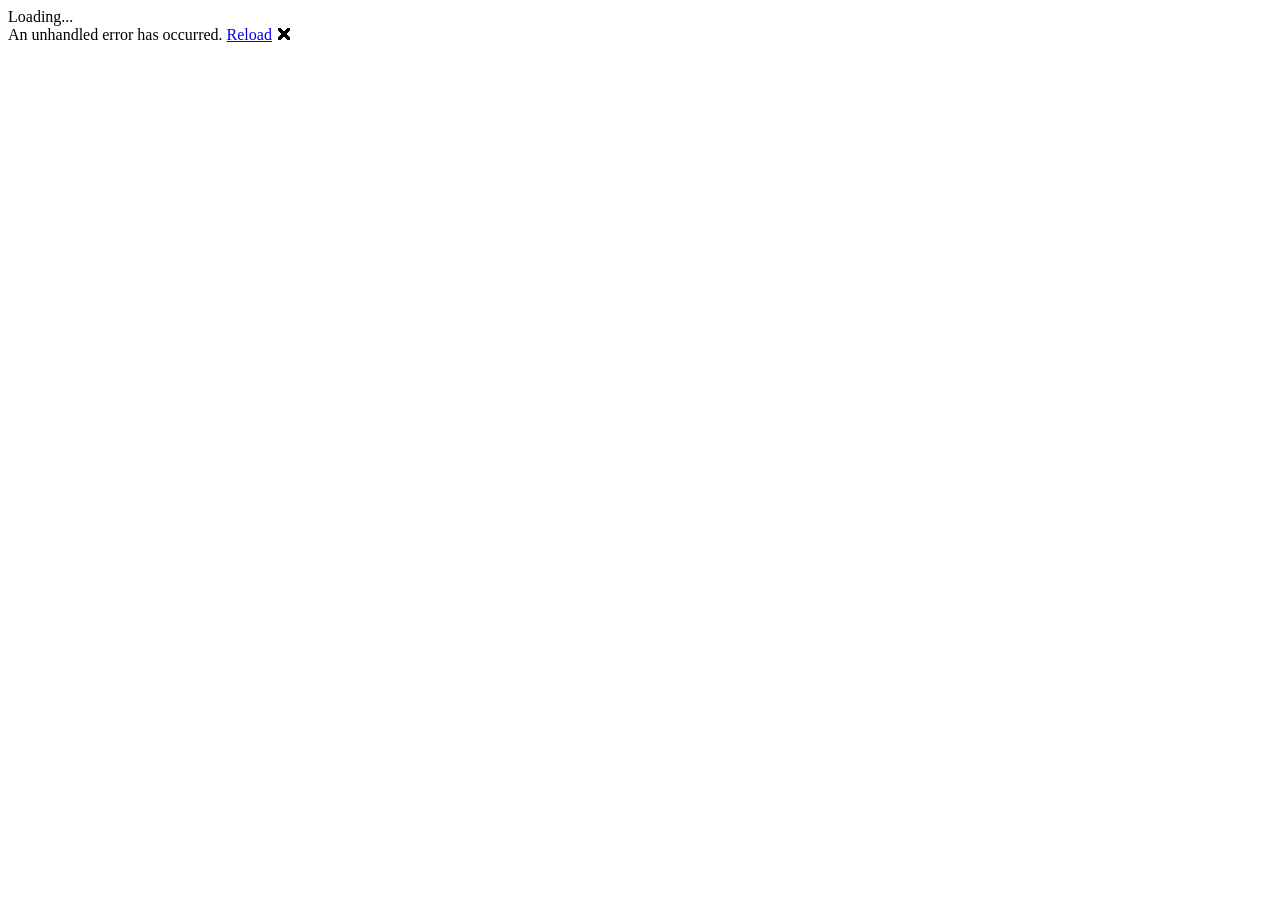
==== VIGOR/VIGOR.MAUI/wwwroot/index.html @ 8840f053 "feat: Implement initial user authentication and establish core multi-platform (MAUI/Web) application" ====
<!DOCTYPE html>
<html lang="en">

<head>
    <meta charset="utf-8" />
    <meta name="viewport"
        content="width=device-width, initial-scale=1.0, maximum-scale=1.0, user-scalable=no, viewport-fit=cover" />
    <title>VIGOR.MAUI</title>
    <base href="/" />
    <link rel="stylesheet" href="_content/VIGOR.Shared/lib/bootstrap/dist/css/bootstrap.min.css" />
    <link rel="stylesheet" href="_content/VIGOR.Shared/app.css" />
    <link rel="stylesheet" href="app.css" />
    <link rel="stylesheet" href="VIGOR.MAUI.styles.css" />
    <link rel="icon" type="image/png" href="_content/VIGOR.Shared/favicon.png" />
</head>

<body>

    <div class="status-bar-safe-area"></div>

    <div id="app">Loading...</div>

    <div id="blazor-error-ui" data-nosnippet>
        An unhandled error has occurred.
        <a href="." class="reload">Reload</a>
        <span class="dismiss">🗙</span>
    </div>

    <div id="debug-console"
        style="position: fixed; bottom: 0; left: 0; right: 0; height: 40vh; background: black; color: lime; z-index: 9999; overflow: auto; padding: 10px; font-family: monospace; display: none; font-size: 12px; opacity: 0.9;">
        <strong>WEBVIEW CONSOLE</strong><br />
    </div>

    <script>
        const debugConsole = document.getElementById('debug-console');
        const errorUi = document.getElementById('blazor-error-ui');

        function logToScreen(level, color, args) {
            debugConsole.style.display = 'block';
            const msg = Array.from(args).map(a => typeof a === 'object' ? JSON.stringify(a) : a).join(' ');
            debugConsole.innerHTML += '<div style="color:' + color + '; border-bottom: 1px solid #333; padding: 4px 0;">[' + level + '] ' + msg + '</div>';

            if (level === 'ERROR' || level === 'UNCAUGHT') {
                errorUi.style.display = 'block';
                const errSpan = document.createElement('div');
                errSpan.style.color = '#ffaaaa';
                errSpan.style.marginTop = '10px';
                errSpan.innerText = msg;
                errorUi.appendChild(errSpan);
            }
        }

        const oldError = console.error;
        console.error = function () {
            oldError.apply(console, arguments);
            logToScreen('ERROR', '#ff5555', arguments);
        };

        const oldWarn = console.warn;
        console.warn = function () { oldWarn.apply(console, arguments); logToScreen('WARN', 'yellow', arguments); };

        const oldLog = console.log;
        console.log = function () { oldLog.apply(console, arguments); logToScreen('LOG', 'lightgray', arguments); };

        window.onerror = function (message, source, lineno, colno, error) {
            logToScreen('UNCAUGHT', '#ff5555', [message, error ? error.stack : '']);
        };

        // Let's find out EXACTLY what shows the error UI
        const observer = new MutationObserver((mutations) => {
            mutations.forEach((mutation) => {
                if (mutation.attributeName === 'style' && errorUi.style.display === 'block') {
                    // It just got shown!
                    const stack = new Error().stack;
                    logToScreen('ERROR_TRIGGER', '#ff00ff', ['blazor-error-ui was shown! Stack:', stack]);
                    alert("The error UI was triggered! Stack trace: \n" + stack);
                }
            });
        });
        observer.observe(errorUi, { attributes: true });
    </script>

    <script src="_framework/blazor.webview.js" autostart="false"></script>
</body>

</html>
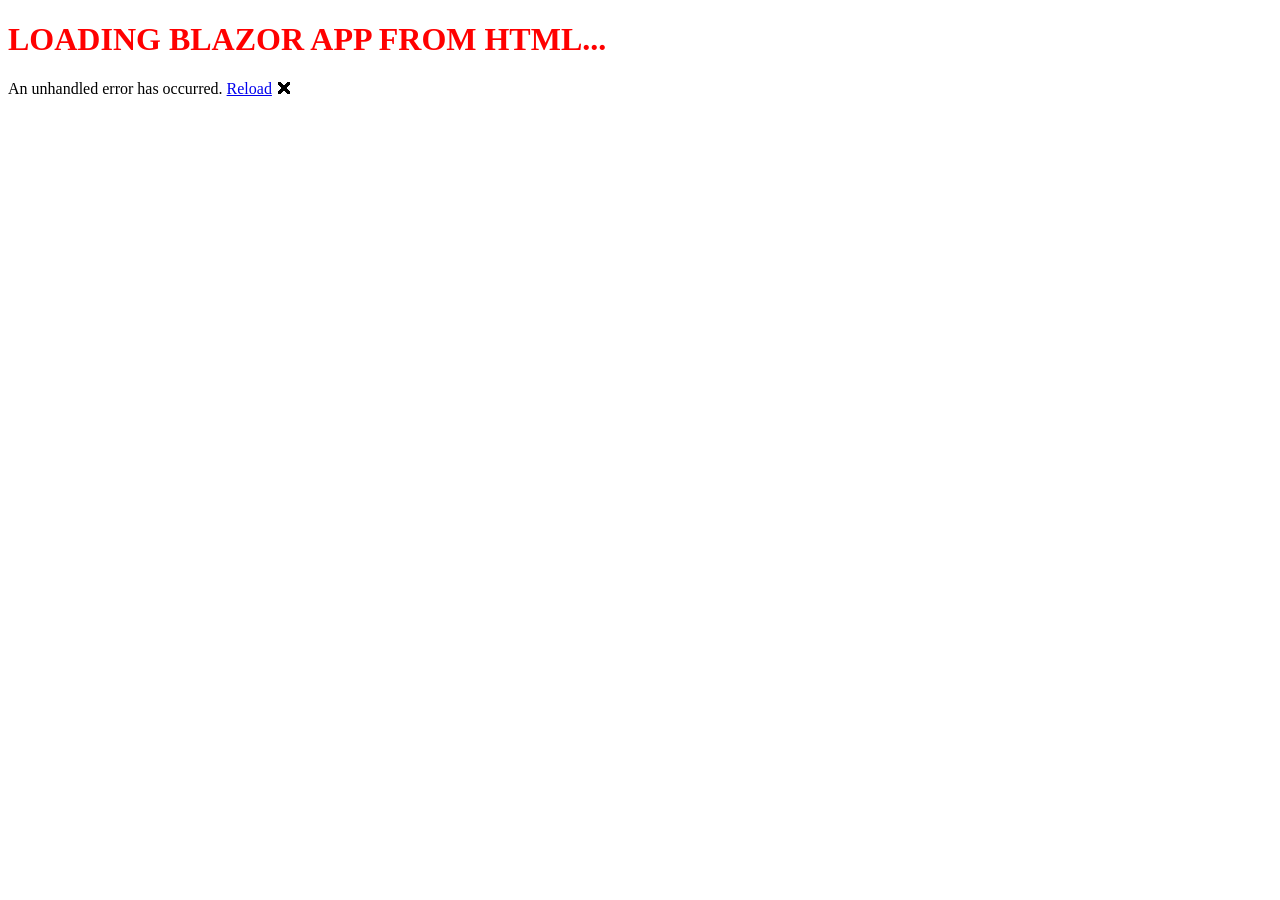
==== commit e827ace1: "Ryddet op i zip filer, fjernet alle zip og opdateret filer uden zip" ====
--- a/VIGOR/VIGOR.MAUI/wwwroot/index.html
+++ b/VIGOR/VIGOR.MAUI/wwwroot/index.html
@@ -18,7 +18,7 @@
 
     <div class="status-bar-safe-area"></div>
 
-    <div id="app">Loading...</div>
+    <div id="app"><h1 style="color:red">LOADING BLAZOR APP FROM HTML...</h1></div>
 
     <div id="blazor-error-ui" data-nosnippet>
         An unhandled error has occurred.
@@ -80,7 +80,7 @@
         observer.observe(errorUi, { attributes: true });
     </script>
 
-    <script src="_framework/blazor.webview.js" autostart="false"></script>
+    <script src="_framework/blazor.webview.js"></script>
 </body>
 
 </html>
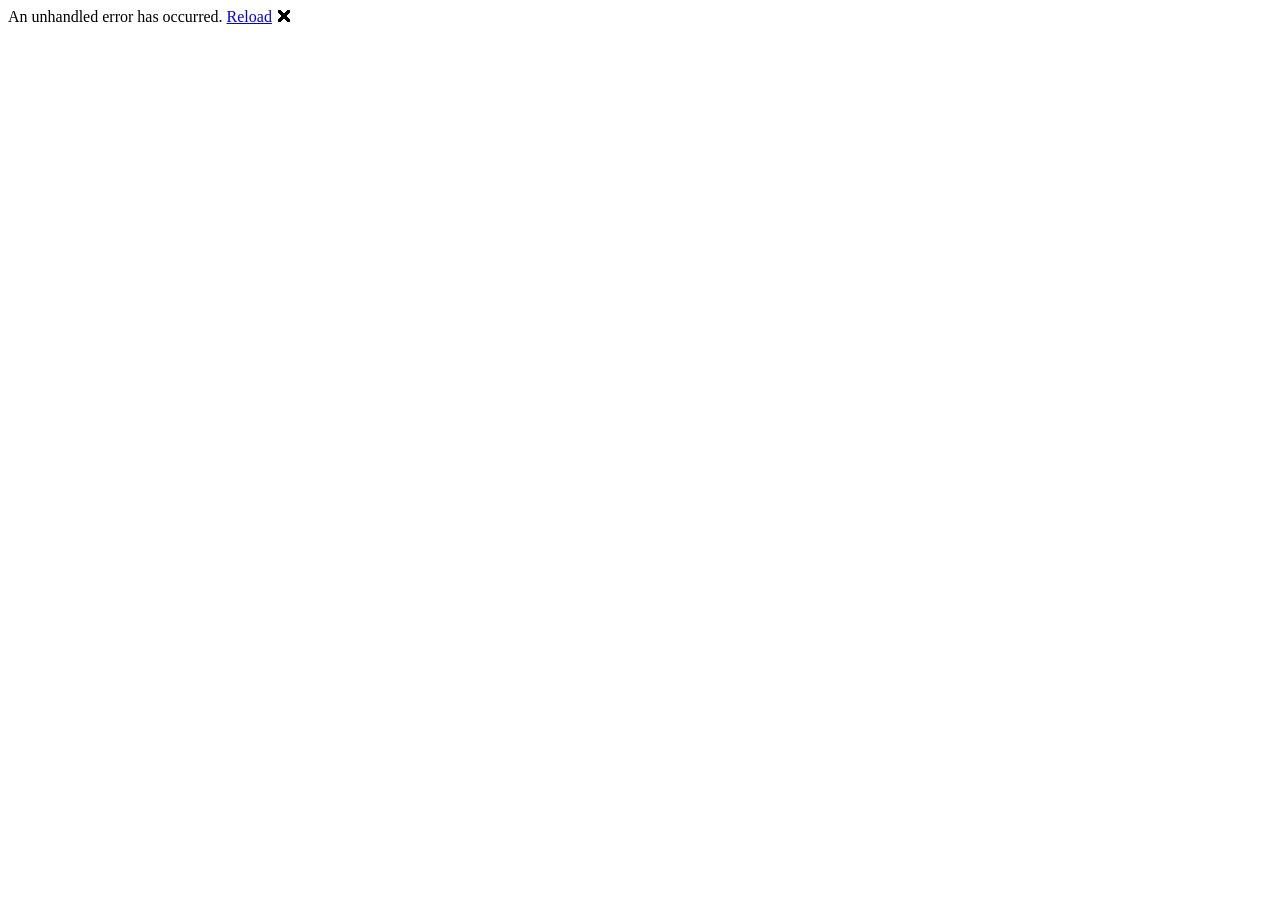
==== commit b6b06e08: "Final commit før aflevering: Afsluttende rettelser og opdateringer" ====
--- a/VIGOR/VIGOR.MAUI/wwwroot/index.html
+++ b/VIGOR/VIGOR.MAUI/wwwroot/index.html
@@ -5,20 +5,67 @@
     <meta charset="utf-8" />
     <meta name="viewport"
         content="width=device-width, initial-scale=1.0, maximum-scale=1.0, user-scalable=no, viewport-fit=cover" />
-    <title>VIGOR.MAUI</title>
+    <title>VIGOR</title>
     <base href="/" />
     <link rel="stylesheet" href="_content/VIGOR.Shared/lib/bootstrap/dist/css/bootstrap.min.css" />
     <link rel="stylesheet" href="_content/VIGOR.Shared/app.css" />
     <link rel="stylesheet" href="app.css" />
     <link rel="stylesheet" href="VIGOR.MAUI.styles.css" />
-    <link rel="icon" type="image/png" href="_content/VIGOR.Shared/favicon.png" />
+    <link rel="icon" type="image/svg+xml" href="branding/VigorLogo.svg" />
+
+    <style>
+        .vigor-splash {
+            position: fixed;
+            inset: 0;
+            z-index: 2147483000;
+            display: grid;
+            place-items: center;
+            overflow: hidden;
+            background: #dbeaf8;
+            opacity: 1;
+            transition: opacity 320ms ease, visibility 320ms ease;
+        }
+
+        .vigor-splash.is-hidden {
+            opacity: 0;
+            visibility: hidden;
+            pointer-events: none;
+        }
+
+        .vigor-splash img {
+            width: 100%;
+            height: 100%;
+            object-fit: cover;
+            display: block;
+        }
+
+        .vigor-splash-status {
+            position: fixed;
+            bottom: 34px;
+            left: 50%;
+            transform: translateX(-50%);
+            padding: 10px 18px;
+            border-radius: 999px;
+            color: rgba(4, 30, 66, 0.88);
+            background: rgba(255, 255, 255, 0.72);
+            border: 1px solid rgba(255, 255, 255, 0.82);
+            box-shadow: 0 14px 40px rgba(4, 30, 66, 0.16);
+            font: 700 0.9rem/1.1 "Segoe UI", Arial, Helvetica, sans-serif;
+            backdrop-filter: blur(14px);
+        }
+    </style>
 </head>
 
 <body>
 
     <div class="status-bar-safe-area"></div>
 
-    <div id="app"><h1 style="color:red">LOADING BLAZOR APP FROM HTML...</h1></div>
+    <div id="vigor-splash" class="vigor-splash" aria-label="VIGOR starter">
+        <img src="branding/VigorSplashScreen.png" alt="VIGOR – Visual Integrated Governance &amp; Overlap Registry" />
+        <div class="vigor-splash-status">Starter VIGOR...</div>
+    </div>
+
+    <div id="app" aria-live="polite"></div>
 
     <div id="blazor-error-ui" data-nosnippet>
         An unhandled error has occurred.
@@ -80,6 +127,18 @@
         observer.observe(errorUi, { attributes: true });
     </script>
 
+    <script>
+        window.addEventListener('load', function () {
+            window.setTimeout(function () {
+                const splash = document.getElementById('vigor-splash');
+                if (splash) {
+                    splash.classList.add('is-hidden');
+                    window.setTimeout(function () { splash.remove(); }, 380);
+                }
+            }, 1000);
+        });
+    </script>
+
     <script src="_framework/blazor.webview.js"></script>
 </body>
 
--- a/VIGOR/VIGOR.MAUI/wwwroot/app.css
+++ b/VIGOR/VIGOR.MAUI/wwwroot/app.css
@@ -0,0 +1,142 @@
+html, body { margin:0; padding:0; }
+#blazor-error-ui { background: #fff3cd; bottom: 0; box-shadow: 0 -1px 2px rgba(0,0,0,.2); display: none; left: 0; padding: .6rem 1.25rem; position: fixed; width: 100%; z-index: 1000; }
+#blazor-error-ui .dismiss { cursor: pointer; position: absolute; right: .75rem; top: .5rem; }
+
+/* VIGOR UI REDESIGN V2 - shared application styling */
+:root {
+    --vigor-navy-950:#061a34;
+    --vigor-navy-900:#08254a;
+    --vigor-navy-800:#0b3569;
+    --vigor-navy-700:#104b86;
+    --vigor-blue-100:#eaf3fb;
+    --vigor-blue-200:#d5e6f4;
+    --vigor-ink:#09213f;
+    --vigor-muted:#5d7089;
+    --vigor-line:rgba(9,33,63,.14);
+    --vigor-panel:rgba(255,255,255,.88);
+    --vigor-panel-strong:rgba(255,255,255,.96);
+    --vigor-shadow:0 18px 45px rgba(5,24,50,.18);
+    --vigor-radius-xl:28px;
+    --vigor-radius-lg:20px;
+    --vigor-radius-md:14px;
+    --vigor-green:#2fac5a;
+    --vigor-yellow:#f5a913;
+    --vigor-red:#dc3a3a;
+}
+*{box-sizing:border-box} html,body{margin:0;min-height:100%;font-family:"Segoe UI",system-ui,-apple-system,BlinkMacSystemFont,Arial,sans-serif;color:var(--vigor-ink);background:#dcebf8} a{color:var(--vigor-navy-700)}
+.vigor-auth-content{min-height:100vh}.vigor-shell{min-height:100vh;width:100%;display:grid;grid-template-columns:278px minmax(0,1fr);gap:18px;padding:18px;background:linear-gradient(90deg,rgba(7,27,54,.28),rgba(255,255,255,.72) 34%,rgba(255,255,255,.82) 68%,rgba(7,27,54,.18)),linear-gradient(180deg,rgba(255,255,255,.78),rgba(218,234,248,.76)),url('/branding/VigorBostedBackground.png') center/cover no-repeat,url('/branding/VigorSplashScreen.png') center/cover no-repeat}.vigor-sidebar{min-height:0;border:1px solid rgba(255,255,255,.72);border-radius:var(--vigor-radius-xl);background:rgba(255,255,255,.78);box-shadow:var(--vigor-shadow);backdrop-filter:blur(18px) saturate(1.12);padding:22px;display:flex;flex-direction:column;gap:16px}.vigor-sidebar-brand{display:flex;align-items:center;gap:12px;padding-bottom:14px;border-bottom:1px solid var(--vigor-line)}.vigor-sidebar-brand img{width:58px;height:58px;object-fit:contain}.vigor-sidebar-brand strong{display:block;color:var(--vigor-navy-900);font-size:1.28rem;letter-spacing:.16em;font-weight:950;line-height:1}.vigor-sidebar-brand span{display:block;margin-top:5px;color:#2f4e6d;font-size:.72rem;font-weight:700;line-height:1.25}.vigor-sidebar-divider{display:none}.vigor-menu-label{color:var(--vigor-muted);font-size:.76rem;letter-spacing:.16em;text-transform:uppercase;font-weight:950}.vigor-nav{display:flex;flex-direction:column;gap:10px}.vigor-nav-link{min-height:48px;display:flex!important;align-items:center;gap:12px;padding:0 16px;border-radius:16px;text-decoration:none;color:var(--vigor-ink);background:rgba(255,255,255,.64);border:1px solid rgba(6,43,95,.10);font-weight:850;box-shadow:0 8px 24px rgba(6,43,95,.07)}.vigor-nav-link.active{color:#fff;background:linear-gradient(135deg,var(--vigor-navy-900),var(--vigor-navy-700));box-shadow:0 14px 34px rgba(6,43,95,.28)}.vigor-nav-link span{width:18px;text-align:center}.nav-alert-dot{margin-left:auto;min-width:24px;height:24px;border-radius:999px;display:grid;place-items:center;background:var(--vigor-yellow);color:#fff;font-style:normal;font-size:.78rem}.vigor-sidebar-spacer{flex:1}.vigor-sidebar-user{border-radius:18px;padding:16px;background:rgba(255,255,255,.76);border:1px solid rgba(6,43,95,.12);color:var(--vigor-muted);font-size:.88rem;font-weight:720;line-height:1.45;box-shadow:0 8px 26px rgba(6,43,95,.08)}.vigor-sidebar-user strong{display:block;color:var(--vigor-ink);font-weight:950}.vigor-sidebar-user span{display:block}.vigor-logout{height:42px;border:0;border-radius:14px;background:rgba(255,255,255,.92);color:var(--vigor-navy-900);font-weight:950}.vigor-version{color:var(--vigor-muted);font-size:.82rem}.vigor-content{min-width:0;min-height:0;overflow:auto}.vigor-page{min-height:100%;display:flex;flex-direction:column;gap:16px}.vigor-page-hero{display:grid;grid-template-columns:minmax(0,1fr) auto;gap:18px;align-items:center;border-radius:var(--vigor-radius-xl);border:1px solid rgba(255,255,255,.72);background:rgba(255,255,255,.86);box-shadow:var(--vigor-shadow);backdrop-filter:blur(18px) saturate(1.12);padding:22px 24px}.vigor-page-hero.compact{padding:20px 22px}.vigor-eyebrow{display:inline-flex;align-items:center;gap:9px;margin-bottom:8px;color:var(--vigor-navy-700);font-size:.74rem;text-transform:uppercase;letter-spacing:.13em;font-weight:950}.vigor-eyebrow:before{content:"";width:10px;height:10px;border-radius:50%;background:var(--vigor-green);box-shadow:0 0 0 5px rgba(47,172,90,.13)}.vigor-page-hero h1{margin:0;color:var(--vigor-navy-950);font-size:clamp(2rem,3vw,3.7rem);line-height:.95;letter-spacing:-.055em;font-weight:950}.vigor-page-hero p,.vigor-panel-head p{margin:8px 0 0;color:var(--vigor-muted);font-weight:720;line-height:1.4}.vigor-context-pills,.vigor-mini-statuses{display:flex;flex-wrap:wrap;gap:10px;justify-content:flex-end}.vigor-pill,.vigor-mini-statuses span{display:inline-flex;align-items:center;gap:7px;height:38px;padding:0 14px;border:1px solid var(--vigor-line);border-radius:999px;background:rgba(255,255,255,.80);color:#314864;font-size:.86rem;font-weight:850;white-space:nowrap}.vigor-pill strong{color:var(--vigor-navy-900)}.vigor-panel{border:1px solid rgba(255,255,255,.78);border-radius:var(--vigor-radius-xl);background:var(--vigor-panel);box-shadow:var(--vigor-shadow);backdrop-filter:blur(18px) saturate(1.1);padding:22px;min-width:0}.vigor-panel-head{display:flex;align-items:flex-start;justify-content:space-between;gap:18px;margin-bottom:18px}.vigor-panel-head h2{margin:0 0 4px;color:var(--vigor-navy-950);font-size:1.32rem;font-weight:950;letter-spacing:-.03em}.vigor-two-column{display:grid;grid-template-columns:minmax(0,1fr) minmax(300px,380px);gap:18px;align-items:start}.vigor-left-stack,.vigor-right-stack{display:flex;flex-direction:column;gap:18px;min-width:0}.vigor-metrics{display:grid;grid-template-columns:repeat(4,minmax(0,1fr));gap:14px}.vigor-metric-card{min-height:118px;display:block;text-decoration:none;border:1px solid var(--vigor-line);border-radius:20px;padding:18px;background:linear-gradient(160deg,rgba(255,255,255,.92),rgba(239,246,253,.88));box-shadow:0 10px 28px rgba(6,43,95,.08);color:var(--vigor-ink);position:relative;overflow:hidden}.vigor-metric-card:after{content:"";position:absolute;right:-30px;top:-40px;width:110px;height:110px;border-radius:50%;background:rgba(8,37,74,.08)}.vigor-metric-card span,.vigor-action small{display:block;color:var(--vigor-muted);font-size:.82rem;font-weight:850}.vigor-metric-card strong{display:block;margin:8px 0;color:var(--vigor-navy-900);font-size:1.7rem;font-weight:950;letter-spacing:-.04em}.vigor-metric-card small{color:var(--vigor-muted);font-weight:700}.vigor-metric-card.important{outline:3px solid rgba(245,169,19,.18)}.vigor-action-grid{display:grid;grid-template-columns:repeat(2,minmax(0,1fr));gap:14px}.vigor-action{display:flex;gap:14px;align-items:flex-start;text-decoration:none;color:var(--vigor-ink);border:1px solid var(--vigor-line);border-radius:20px;background:rgba(255,255,255,.78);padding:18px;box-shadow:0 10px 28px rgba(6,43,95,.08)}.vigor-action span:first-child{width:42px;height:42px;border-radius:14px;background:rgba(8,37,74,.08);display:grid;place-items:center;color:var(--vigor-navy-900);font-weight:950}.vigor-action strong{display:block}.vigor-action.primary{background:linear-gradient(135deg,var(--vigor-navy-900),var(--vigor-navy-700));color:#fff}.vigor-action.primary small{color:rgba(255,255,255,.82)}.vigor-action-list,.vigor-info-list{display:grid;gap:10px}.vigor-action-list a,.vigor-info-list div{display:flex;align-items:center;gap:10px;text-decoration:none;border:1px solid var(--vigor-line);border-radius:16px;background:rgba(255,255,255,.74);padding:13px 14px;color:var(--vigor-ink);font-weight:850}.vigor-dot{width:10px;height:10px;border-radius:50%;display:inline-block;flex:0 0 auto}.status-green,.vigor-dot.status-green{background:var(--vigor-green)}.status-yellow,.vigor-dot.status-yellow{background:var(--vigor-yellow)}.status-red,.vigor-dot.status-red{background:var(--vigor-red)}.vigor-flow-grid{display:grid;grid-template-columns:repeat(3,minmax(0,1fr));gap:14px}.vigor-flow-card{display:block;text-decoration:none;border:1px solid var(--vigor-line);border-radius:18px;background:rgba(255,255,255,.76);padding:18px;color:var(--vigor-ink)}.vigor-flow-card strong{display:block;margin-bottom:6px}.vigor-flow-card span{color:var(--vigor-muted);font-weight:700}.vigor-shift-inline{display:grid;grid-template-columns:repeat(3,1fr);gap:10px}.vigor-shift-inline a{height:50px;display:grid;place-items:center;border-radius:16px;border:1px solid var(--vigor-line);background:rgba(255,255,255,.84);color:var(--vigor-ink);text-decoration:none;font-weight:950}.vigor-shift-inline a.active{background:var(--vigor-navy-900);color:#fff}.vigor-primary-button,.vigor-secondary-button,.vigor-danger-button{border:0;border-radius:14px;min-height:42px;padding:0 16px;display:inline-flex;align-items:center;justify-content:center;text-decoration:none;font-weight:950;white-space:nowrap}.vigor-primary-button{background:linear-gradient(135deg,var(--vigor-navy-900),var(--vigor-navy-700));color:#fff!important;box-shadow:0 12px 28px rgba(6,43,95,.22)}.vigor-secondary-button{background:rgba(255,255,255,.86);color:var(--vigor-navy-900);border:1px solid var(--vigor-line)}.vigor-danger-button{background:rgba(220,58,58,.10);color:#b32121;border:1px solid rgba(220,58,58,.22)}.vigor-alert{border-radius:18px;padding:14px 16px;border:1px solid var(--vigor-line);background:rgba(255,255,255,.86);font-weight:750}.vigor-alert.danger{border-left:7px solid var(--vigor-red)}.vigor-alert.warning{border-left:7px solid var(--vigor-yellow)}.vigor-alert.success{border-left:7px solid var(--vigor-green)}.vigor-alert.info{border-left:7px solid var(--vigor-navy-700)}.vigor-toolbar{display:grid;grid-template-columns:minmax(0,1fr) auto;gap:14px}.vigor-search-box{display:grid;grid-template-columns:auto minmax(0,1fr);gap:12px;align-items:center;padding:14px 16px;border-radius:22px;border:1px solid var(--vigor-line);background:rgba(255,255,255,.88);box-shadow:0 12px 34px rgba(6,43,95,.10)}.vigor-search-box>span{width:36px;height:36px;display:grid;place-items:center;border-radius:999px;background:rgba(6,43,95,.09);font-weight:950}.vigor-search-box label,.vigor-vertical-form label,.vigor-form-grid label{display:block;margin-bottom:5px;color:var(--vigor-muted);font-size:.76rem;text-transform:uppercase;letter-spacing:.1em;font-weight:950}.vigor-search-box input,.vigor-vertical-form .form-control,.vigor-vertical-form .form-select,.vigor-form-grid .form-control,.vigor-form-grid .form-select{min-height:44px;border-radius:14px;border:1px solid rgba(7,58,120,.18);background:rgba(255,255,255,.92);font-weight:750}.vigor-form-grid{display:grid;grid-template-columns:repeat(3,minmax(0,1fr));gap:14px;align-items:end}.vigor-vertical-form{display:grid;gap:12px}.button-row{display:flex;gap:10px;flex-wrap:wrap}.citizens-container{padding:0;overflow:hidden}.citizens-list-head{padding:18px 22px;margin:0;border-bottom:1px solid var(--vigor-line)}.citizen-card-grid{display:grid;grid-template-columns:repeat(2,minmax(360px,1fr));gap:16px;padding:18px}.citizen-overview-card{--status:var(--vigor-green);position:relative;display:grid;grid-template-rows:auto auto auto;gap:15px;min-height:224px;padding:22px 22px 20px 30px;border-radius:26px;border:1px solid rgba(6,43,95,.13);background:rgba(255,255,255,.92);box-shadow:0 12px 34px rgba(6,43,95,.10);overflow:hidden;cursor:pointer}.citizen-overview-card:before{content:"";position:absolute;inset:0 auto 0 0;width:10px;background:var(--status)}.citizen-overview-card:after{content:"";position:absolute;right:-36px;top:-44px;width:132px;height:132px;border-radius:50%;background:color-mix(in srgb,var(--status) 13%,transparent)}.citizen-overview-card.status-yellow{--status:var(--vigor-yellow)}.citizen-overview-card.status-green{--status:var(--vigor-green)}.citizen-overview-card.status-red{--status:var(--vigor-red)}.citizen-overview-card header,.citizen-overview-card footer{position:relative;z-index:1;display:flex;justify-content:space-between;gap:14px;align-items:flex-start}.citizen-overview-card h3{margin:0;color:var(--vigor-ink);font-size:1.45rem;letter-spacing:-.035em;font-weight:950}.citizen-overview-card p,.citizen-overview-card footer span{color:var(--vigor-muted);font-weight:760}.citizen-card-summary{position:relative;z-index:1;min-height:82px;padding:12px 13px;border-radius:18px;border:1px solid rgba(6,43,95,.10);background:var(--vigor-blue-100)}.citizen-card-summary span{display:block;color:var(--vigor-muted);font-size:.72rem;text-transform:uppercase;letter-spacing:.08em;font-weight:950}.citizen-card-summary strong{display:block;margin-top:7px;font-weight:900}.citizen-overview-card footer b,.click-hint{min-height:36px;display:inline-flex;align-items:center;padding:0 13px;border-radius:999px;background:rgba(6,43,95,.09);color:var(--vigor-navy-900);font-size:.8rem;font-weight:950;white-space:nowrap}.vigor-status-badge,.badge{border-radius:999px!important;font-weight:950!important}.vigor-status-badge.bg-danger,.badge.bg-danger{background:var(--vigor-red)!important}.vigor-status-badge.bg-warning,.badge.bg-warning{background:var(--vigor-yellow)!important;color:#111!important}.vigor-status-badge.bg-success,.badge.bg-success{background:var(--vigor-green)!important}.overlap-list{display:grid;gap:16px}.overlap-card{--status:var(--vigor-green);border-radius:26px;border:1px solid rgba(6,43,95,.13);background:rgba(255,255,255,.92);box-shadow:var(--vigor-shadow);overflow:hidden;border-left:10px solid var(--status)}.overlap-card.status-yellow{--status:var(--vigor-yellow)}.overlap-card.status-green{--status:var(--vigor-green)}.overlap-card.status-red{--status:var(--vigor-red)}.overlap-card>header{display:flex;justify-content:space-between;gap:14px;padding:18px 22px;border-bottom:1px solid var(--vigor-line)}.overlap-card h2{margin:0;font-weight:950}.overlap-card p,.muted{margin:4px 0 0;color:var(--vigor-muted);font-weight:720}.overlap-card-grid{display:grid;grid-template-columns:repeat(3,minmax(0,1fr));gap:12px;padding:16px}.overlap-card-grid section{border-radius:18px;border:1px solid var(--vigor-line);background:var(--vigor-blue-100);padding:14px}.overlap-card-grid section.wide{grid-column:span 3}.overlap-card-grid h3{margin:0 0 10px;font-size:1rem;font-weight:950}.overlap-line,.overlap-note{border-radius:14px;background:rgba(255,255,255,.74);padding:10px;margin-bottom:8px}.overlap-line strong,.overlap-line span{display:block}.overlap-line span,.overlap-note span{color:var(--vigor-muted);font-size:.86rem;font-weight:720}.overlap-line b{display:inline-flex;margin-top:6px;padding:4px 8px;border-radius:999px;font-size:.75rem}.overlap-line b.ok{background:rgba(47,172,90,.12);color:var(--vigor-green)}.overlap-line b.neutral{background:rgba(9,33,63,.08);color:var(--vigor-muted)}.assign-grid{grid-template-columns:minmax(0,1fr) minmax(0,1fr) auto}.vigor-card-list,.phone-list{display:grid;gap:10px}.vigor-list-card,.phone-list article{display:flex;align-items:center;justify-content:space-between;gap:12px;border:1px solid var(--vigor-line);border-radius:18px;background:rgba(255,255,255,.76);padding:14px}.vigor-list-card strong,.phone-list strong{display:block}.vigor-list-card span,.phone-list span{display:block;color:var(--vigor-muted);font-size:.86rem;font-weight:720}.status-ok{color:var(--vigor-green);background:rgba(47,172,90,.12);border-radius:999px;padding:6px 10px}.status-muted{color:var(--vigor-muted);background:rgba(9,33,63,.08);border-radius:999px;padding:6px 10px}.stats-layout{display:grid;grid-template-columns:minmax(0,1fr) minmax(360px,520px);gap:16px}.stat-cards{display:grid;grid-template-columns:repeat(3,minmax(0,1fr));gap:14px}.stat-cards article,.public-metric{border:1px solid var(--vigor-line);border-radius:22px;background:rgba(255,255,255,.88);padding:18px;box-shadow:0 10px 28px rgba(6,43,95,.08)}.stat-cards span,.public-metric span{display:block;color:var(--vigor-muted);font-weight:850}.stat-cards strong,.public-metric strong{display:block;margin:8px 0;color:var(--vigor-navy-900);font-size:2.2rem;line-height:1;font-weight:950;letter-spacing:-.06em}.stat-cards small,.public-metric small{color:var(--vigor-muted);font-weight:720}.bar-chart{display:grid;gap:14px}.bar-chart div{display:grid;grid-template-columns:130px 1fr 38px;gap:12px;align-items:center}.bar-chart span{color:var(--vigor-muted);font-weight:850}.bar-chart b{height:18px;border-radius:999px;background:linear-gradient(90deg,var(--vigor-navy-900),var(--vigor-navy-700));min-width:6%}.data-note{margin-top:16px;color:var(--vigor-muted);font-size:.9rem}.user-card-grid{display:grid;grid-template-columns:repeat(2,minmax(0,1fr));gap:14px}.user-admin-card{border:1px solid var(--vigor-line);border-radius:22px;background:rgba(255,255,255,.82);padding:16px;box-shadow:0 10px 28px rgba(6,43,95,.08)}.user-admin-card header{display:flex;justify-content:space-between;gap:12px}.user-admin-card h3{margin:0;font-size:1.1rem;font-weight:950}.user-admin-card p,.user-admin-card small{margin:4px 0 0;color:var(--vigor-muted);font-weight:720}.user-admin-meta{display:grid;grid-template-columns:1fr 1fr;gap:10px;margin:14px 0}.user-admin-meta span{display:block;border-radius:14px;background:var(--vigor-blue-100);padding:10px;color:var(--vigor-muted);font-size:.78rem;text-transform:uppercase;letter-spacing:.08em;font-weight:900}.user-admin-meta strong{display:block;color:var(--vigor-ink);text-transform:none;letter-spacing:0;font-size:.9rem;margin-top:4px}.user-admin-actions{display:grid;grid-template-columns:minmax(0,1fr) auto;gap:10px;align-items:center}.vigor-public-screen{width:100vw;height:100vh;display:grid;grid-template-rows:auto 1fr;gap:16px;padding:18px 24px 22px;background:linear-gradient(90deg,rgba(5,32,65,.30),rgba(255,255,255,.74) 34%,rgba(255,255,255,.70) 66%,rgba(5,32,65,.30)),url('/branding/VigorBostedBackground.png') center/cover no-repeat}.vigor-public-topbar{display:grid;grid-template-columns:auto 1fr auto;align-items:center;gap:18px;background:rgba(255,255,255,.88);border:1px solid var(--vigor-line);border-radius:24px;box-shadow:var(--vigor-shadow);padding:15px 18px}.vigor-public-topbar img{width:58px;height:58px}.vigor-public-topbar h1{margin:0;font-size:clamp(2rem,3.4vw,4rem);line-height:.95;letter-spacing:-.055em;color:var(--vigor-navy-900);font-weight:950}.vigor-public-topbar p{margin:6px 0 0;color:var(--vigor-muted);font-weight:700}.public-clock{text-align:right}.public-clock span{display:block;color:var(--vigor-muted);text-transform:uppercase;letter-spacing:.14em;font-size:.7rem;font-weight:950}.public-clock strong{display:block;color:var(--vigor-navy-900);font-size:clamp(1.8rem,2.8vw,3rem);line-height:1}.public-clock small{color:var(--vigor-muted);font-weight:800}.public-main{min-height:0;display:grid;grid-template-rows:auto 1fr;gap:16px}.public-metrics{display:grid;grid-template-columns:repeat(4,minmax(0,1fr));gap:14px}.public-metric.red strong{color:var(--vigor-red)}.public-metric.yellow strong{color:var(--vigor-yellow)}.public-metric.green strong{color:var(--vigor-green)}.public-status-board{min-height:0;display:grid;grid-template-columns:1.25fr 1fr .72fr;gap:16px}.public-column{--accent:var(--vigor-green);min-height:0;border:1px solid var(--vigor-line);border-radius:26px;background:rgba(255,255,255,.78);box-shadow:var(--vigor-shadow);overflow:hidden;display:grid;grid-template-rows:auto 1fr}.public-column.red{--accent:var(--vigor-red)}.public-column.yellow{--accent:var(--vigor-yellow)}.public-column.green{--accent:var(--vigor-green)}.public-column header{display:flex;justify-content:space-between;align-items:center;padding:18px 20px;border-bottom:1px solid var(--vigor-line)}.public-column h2{margin:0;display:flex;align-items:center;gap:11px;font-size:1.35rem;font-weight:950}.public-column i{width:18px;height:18px;border-radius:50%;background:var(--accent);box-shadow:0 0 0 7px color-mix(in srgb,var(--accent) 15%,transparent)}.public-column b{min-width:38px;height:38px;border-radius:999px;display:grid;place-items:center;background:color-mix(in srgb,var(--accent) 14%,white);color:var(--accent)}.public-column>div{padding:16px;overflow:auto;display:grid;align-content:start;gap:13px}.public-column article{border:1px solid rgba(6,43,95,.12);border-left:9px solid var(--accent);border-radius:22px;background:rgba(255,255,255,.92);padding:16px}.public-column.green article{min-height:62px;padding:11px 13px;border-radius:17px;box-shadow:none}.public-column article h3{margin:0;font-weight:950}.public-column article p{margin:8px 0 0;color:var(--vigor-muted);font-weight:800}.public-column.green article p{font-size:.82rem;margin-top:3px}.table{--bs-table-bg:rgba(255,255,255,.74)}.card,.table-responsive,.border.rounded.bg-white,.border.rounded.bg-light{border-color:var(--vigor-line)!important;border-radius:20px!important;background:rgba(255,255,255,.82)!important;box-shadow:0 10px 28px rgba(6,43,95,.08)}.btn-dark{background:var(--vigor-navy-900)!important;border-color:var(--vigor-navy-900)!important}.btn-outline-dark{border-color:var(--vigor-line)!important;color:var(--vigor-navy-900)!important;background:rgba(255,255,255,.78)!important}.form-control,.form-select{border-radius:14px;border-color:rgba(7,58,120,.18)}
+@media(max-width:1400px){.vigor-metrics,.stat-cards{grid-template-columns:repeat(2,minmax(0,1fr))}.citizen-card-grid{grid-template-columns:1fr}.overlap-card-grid{grid-template-columns:repeat(2,minmax(0,1fr))}.overlap-card-grid section.wide{grid-column:span 2}.user-card-grid{grid-template-columns:1fr}}
+@media(max-width:1100px){.vigor-shell{grid-template-columns:1fr}.vigor-sidebar{display:none}.vigor-two-column,.workspace,.stats-layout,.public-status-board{grid-template-columns:1fr}.vigor-page-hero,.toolbar,.vigor-toolbar{grid-template-columns:1fr}.vigor-context-pills{justify-content:flex-start}.public-metrics{grid-template-columns:repeat(2,minmax(0,1fr))}}
+@media(max-width:760px){.vigor-shell{padding:12px}.vigor-page-hero{padding:18px}.vigor-action-grid,.vigor-flow-grid,.vigor-form-grid,.assign-grid,.overlap-card-grid,.public-metrics{grid-template-columns:1fr}.overlap-card-grid section.wide{grid-column:span 1}.public-status-board{grid-template-columns:1fr}.vigor-public-screen{height:auto;min-height:100vh}.vigor-public-topbar{grid-template-columns:auto 1fr}.public-clock{text-align:left;grid-column:1/-1}}
+
+
+/* VIGOR UI PATCH V3 - corrections after fullscreen review */
+.vigor-shell {
+    background:
+        linear-gradient(90deg,rgba(7,27,54,.24),rgba(255,255,255,.74) 34%,rgba(255,255,255,.82) 68%,rgba(7,27,54,.16)),
+        linear-gradient(180deg,rgba(255,255,255,.82),rgba(218,234,248,.78)),
+        url('/branding/VigorBostedBackground.png') center/cover no-repeat !important;
+}
+.shift-select-page {
+    display: grid;
+    gap: 14px;
+    align-content: start;
+}
+.shift-select-page .shift-hero {
+    margin: 0 !important;
+}
+.shift-panel {
+    margin: 0 !important;
+}
+.shift-card-grid {
+    display: grid;
+    grid-template-columns: repeat(3, minmax(0, 1fr));
+    gap: 14px;
+    padding: 18px;
+}
+.shift-choice-card {
+    position: relative;
+    min-height: 150px;
+    border: 1px solid var(--vigor-line);
+    border-radius: 22px;
+    background: rgba(255,255,255,.88);
+    box-shadow: 0 10px 28px rgba(6,43,95,.08);
+    color: var(--vigor-ink);
+    padding: 18px;
+    text-align: left;
+    display: grid;
+    gap: 8px;
+    cursor: pointer;
+}
+.shift-choice-card:hover:not(:disabled) {
+    transform: translateY(-1px);
+    box-shadow: 0 16px 38px rgba(6,43,95,.14);
+}
+.shift-choice-card.current,
+.shift-choice-card.suggested {
+    border-color: rgba(8,37,74,.35);
+    background: linear-gradient(180deg, rgba(255,255,255,.96), rgba(234,243,251,.92));
+}
+.shift-icon {
+    width: 42px;
+    height: 42px;
+    border-radius: 999px;
+    display: grid;
+    place-items: center;
+    background: rgba(8,37,74,.09);
+    color: var(--vigor-navy-900);
+    font-weight: 950;
+    font-size: 1.15rem;
+}
+.shift-choice-card strong {
+    font-size: 1.18rem;
+    font-weight: 950;
+}
+.shift-choice-card small {
+    color: var(--vigor-muted);
+    font-weight: 750;
+}
+.shift-badge,
+.shift-loading {
+    width: fit-content;
+    border-radius: 999px;
+    padding: 6px 10px;
+    background: rgba(47,172,90,.12);
+    color: var(--vigor-green);
+    font-weight: 950;
+    font-size: .78rem;
+}
+.shift-current-row {
+    margin: 0 18px 18px;
+    border: 1px solid var(--vigor-line);
+    border-radius: 18px;
+    background: rgba(255,255,255,.78);
+    padding: 14px;
+    display: flex;
+    justify-content: space-between;
+    gap: 14px;
+    align-items: center;
+}
+.shift-current-row strong,
+.shift-current-row span {
+    display: block;
+}
+.shift-current-row span {
+    color: var(--vigor-muted);
+    font-weight: 750;
+}
+.statistics-page .vigor-page-hero p,
+.statistics-page .chart-panel .vigor-panel-head p,
+.statistics-page .data-note,
+.statistics-page .stat-cards small {
+    display: none !important;
+}
+@media(max-width:1100px){
+    .shift-card-grid{grid-template-columns:1fr;}
+    .shift-current-row{align-items:flex-start;flex-direction:column;}
+}
+
+/* VIGOR overlap readability fix - hide empty sections and collapse low-value data */
+.overlap-focus-page .vigor-page-hero p{max-width:760px}.overlap-summary-panel{display:grid;grid-template-columns:repeat(4,minmax(0,1fr));gap:12px}.overlap-summary-panel article{border:1px solid var(--vigor-line);border-radius:20px;background:rgba(255,255,255,.86);box-shadow:0 10px 28px rgba(6,43,95,.08);padding:16px 18px;position:relative;overflow:hidden}.overlap-summary-panel article:after{content:"";position:absolute;right:-30px;top:-38px;width:104px;height:104px;border-radius:50%;background:rgba(8,37,74,.07)}.overlap-summary-panel span{display:block;color:var(--vigor-muted);font-size:.82rem;font-weight:900}.overlap-summary-panel strong{display:block;margin-top:8px;color:var(--vigor-navy-900);font-size:2rem;line-height:1;font-weight:950;letter-spacing:-.06em}.overlap-summary-panel article.warning strong{color:var(--vigor-yellow)}.overlap-focus-list{display:grid;gap:14px}.overlap-focus-card{--status:var(--vigor-green);border-radius:26px;border:1px solid rgba(6,43,95,.13);background:rgba(255,255,255,.92);box-shadow:var(--vigor-shadow);border-left:10px solid var(--status);overflow:hidden}.overlap-focus-card.status-yellow{--status:var(--vigor-yellow)}.overlap-focus-card.status-green{--status:var(--vigor-green)}.overlap-focus-card.status-red{--status:var(--vigor-red)}.overlap-focus-card.is-quiet{box-shadow:0 10px 28px rgba(6,43,95,.08);background:rgba(255,255,255,.82)}.overlap-focus-head{display:flex;justify-content:space-between;gap:14px;align-items:flex-start;padding:18px 22px 12px}.overlap-focus-head h2{margin:0;color:var(--vigor-navy-950);font-size:1.35rem;font-weight:950;letter-spacing:-.03em}.overlap-focus-head p{margin:5px 0 0;color:var(--vigor-muted);font-weight:720}.overlap-signal-row{display:flex;flex-wrap:wrap;gap:8px;padding:0 22px 16px}.signal{display:inline-flex;align-items:center;min-height:32px;padding:0 11px;border-radius:999px;font-size:.82rem;font-weight:950;background:rgba(9,33,63,.08);color:var(--vigor-navy-900)}.signal.ok{background:rgba(47,172,90,.12);color:var(--vigor-green)}.signal.warning{background:rgba(245,169,19,.14);color:#9a6200}.signal.danger{background:rgba(220,58,58,.12);color:#b32121}.signal.info{background:rgba(16,75,134,.10);color:var(--vigor-navy-700)}.signal.quiet{background:rgba(47,172,90,.10);color:var(--vigor-green)}.overlap-active-grid{display:grid;grid-template-columns:repeat(2,minmax(0,1fr));gap:12px;padding:0 16px 16px}.overlap-focus-section{border:1px solid var(--vigor-line);border-radius:18px;background:var(--vigor-blue-100);padding:14px;min-width:0}.overlap-focus-section.important{background:linear-gradient(160deg,rgba(255,255,255,.94),rgba(255,246,224,.90));outline:2px solid rgba(245,169,19,.16)}.overlap-focus-section.notes{grid-column:span 2}.overlap-focus-section h3{margin:0 0 10px;color:var(--vigor-navy-950);font-size:1rem;font-weight:950}.overlap-compact-line,.overlap-note-compact{border-radius:14px;background:rgba(255,255,255,.76);padding:10px 11px;margin-bottom:8px}.overlap-compact-line:last-child,.overlap-note-compact:last-child{margin-bottom:0}.overlap-compact-line strong,.overlap-compact-line span,.overlap-note-compact span{display:block}.overlap-compact-line span,.overlap-note-compact span{color:var(--vigor-muted);font-size:.86rem;font-weight:720;margin-top:3px}.overlap-note-compact{color:var(--vigor-ink);font-weight:760;line-height:1.35}.overlap-history-details{border-top:1px solid var(--vigor-line);background:rgba(255,255,255,.48)}.overlap-history-details summary{cursor:pointer;list-style:none;padding:13px 22px;color:var(--vigor-navy-900);font-weight:950}.overlap-history-details summary::-webkit-details-marker{display:none}.overlap-history-details summary:after{content:"Vis";float:right;color:var(--vigor-muted);font-size:.82rem}.overlap-history-details[open] summary:after{content:"Skjul"}.overlap-history-list{display:grid;gap:8px;padding:0 16px 16px}.overlap-history-list .overlap-compact-line{background:rgba(255,255,255,.82)}
+@media(max-width:1400px){.overlap-summary-panel{grid-template-columns:repeat(2,minmax(0,1fr))}.overlap-active-grid{grid-template-columns:1fr}.overlap-focus-section.notes{grid-column:span 1}}
+@media(max-width:760px){.overlap-summary-panel{grid-template-columns:1fr}.overlap-focus-head{flex-direction:column}.overlap-active-grid{padding:0 12px 12px}}
